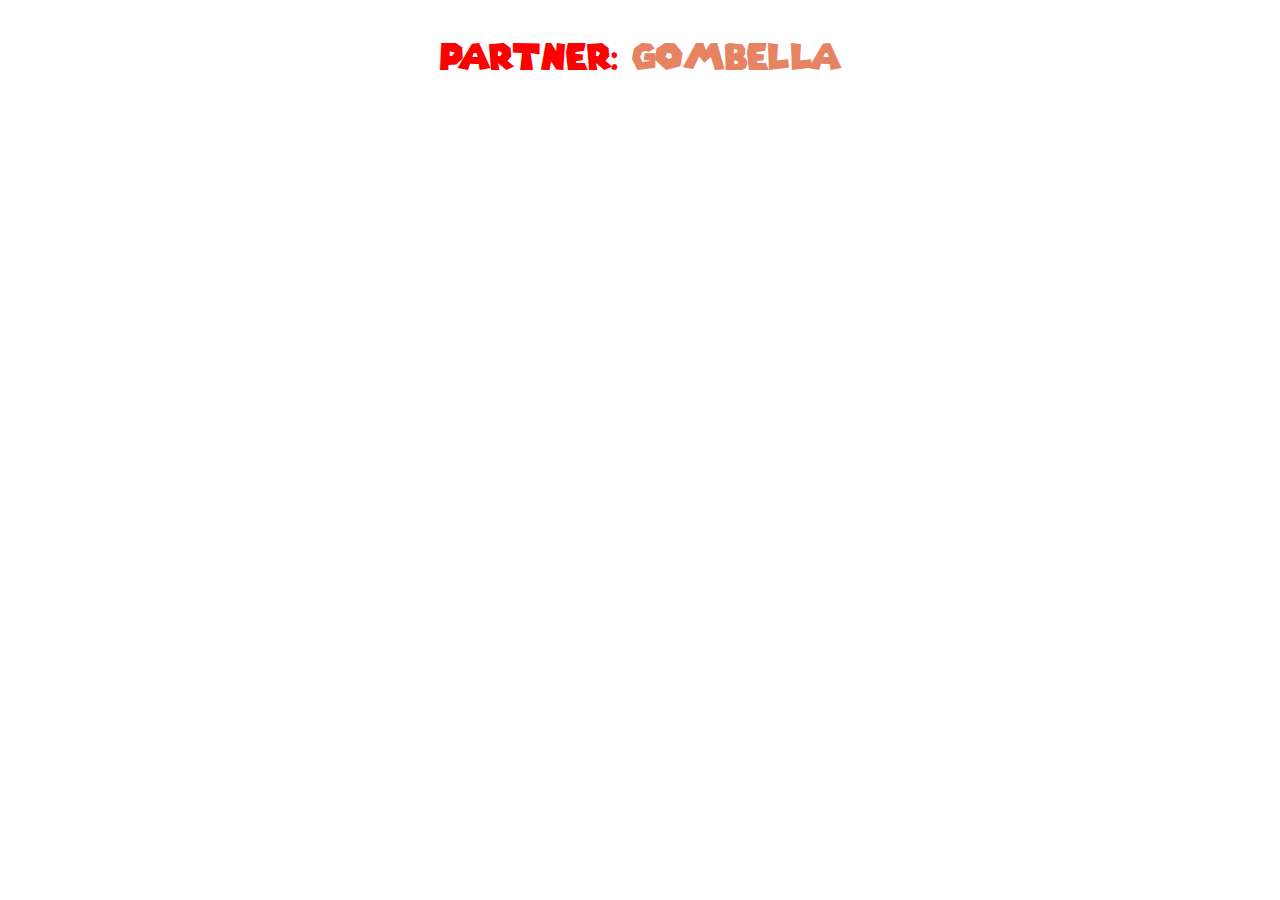
==== index.html @ 70c01fa6 "Change file names" ====
<!DOCTYPE html>
<html lang="en">
  <head>
    <meta charset="UTF-8" />
    <meta name="viewport" content="width=device-width, initial-scale=1.0" />
    <title>Random Paper Mario Party Member</title>
    <link rel="stylesheet" href="style.css" />
  </head>
  <body>
    <audio id="lucky-sound" src="lucky-sound.mp3" preload="auto"></audio>
    <div id="partner-text-container">
      <h2 id="partner-label">Partner:</h2>
      <h2 id="random-partner"></h2>
    </div>
    <script src="script.js"></script>
  </body>
</html>
---- style.css ----
@font-face {
  font-family: 'Super Mario 256';
  src: url('SuperMario256.ttf') format('truetype');
  font-weight: normal;
  font-style: normal;
}

body {
  font-family: 'Super Mario 256', Arial, sans-serif; /* Assuming you've defined the custom font earlier */
  font-size: 1.5em; /* Adjust font size as needed */
  text-align: center;
}

#partner-label {
  color: red; /* Inner color */
  text-shadow:
    -1px -1px 0 white,  
     1px -1px 0 white,
    -1px  1px 0 white,
     1px  1px 0 white; /* Outline effect */
}

#partner-text-container {
  display: flex;
  align-items: center; /* Center items vertically */
  justify-content: center; /* Center items horizontally */
}

#random-partner {
  margin-left: 10px;
  text-shadow:
  -1px -1px 0 white,  
   1px -1px 0 white,
  -1px  1px 0 white,
   1px  1px 0 white; /* Outline effect */
}
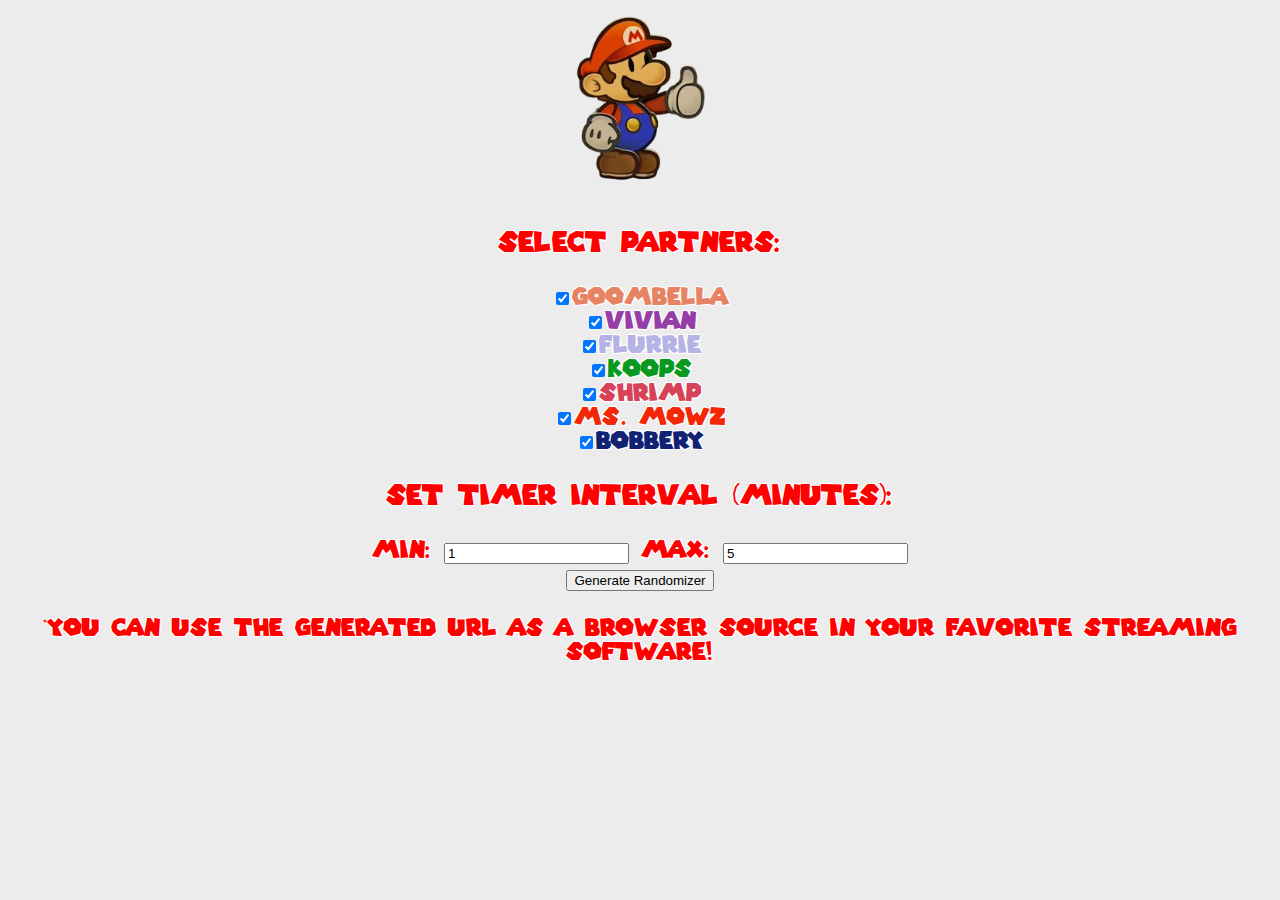
==== commit 77c6cacb: "Various updates" ====
--- a/index.html
+++ b/index.html
@@ -4,14 +4,45 @@
     <meta charset="UTF-8" />
     <meta name="viewport" content="width=device-width, initial-scale=1.0" />
     <title>Random Paper Mario Party Member</title>
+    <link rel="icon" href="Images/Paper_Mario_Head-removebg-preview.png">
     <link rel="stylesheet" href="style.css" />
   </head>
-  <body>
-    <audio id="lucky-sound" src="lucky-sound.mp3" preload="auto"></audio>
-    <div id="partner-text-container">
-      <h2 id="partner-label">Partner:</h2>
-      <h2 id="random-partner"></h2>
+  <body id="index-body">
+    <img src="Images/Mario Thumbs up.png" class="small-image" />
+    <div id="settings-container">
+      <h3 class="index-text">Select Partners:</h3>
+      <form id="partner-form"></form>
+      <h3 class="index-text">Set Timer Interval (minutes):</h3>
+      <label class="index-text" for="min-interval">Min:</label>
+      <input
+        type="number"
+        id="min-interval"
+        name="min-interval"
+        value="1"
+        min="1"
+      />
+      <label class="index-text" for="max-interval">Max:</label>
+      <input
+        type="number"
+        id="max-interval"
+        name="max-interval"
+        value="5"
+        min="1"
+      />
+    </div>
+    <div>
+      <button id="generate-randomizer">Generate Randomizer</button>
+      <p class="index-text">*You can use the generated URL as a browser source in your favorite streaming software!</p>
     </div>
     <script src="script.js"></script>
+    <script
+      type="text/javascript"
+      src="https://storage.ko-fi.com/cdn/widget/Widget_2.js"
+      class="kofi-button"
+    ></script>
+    <script type="text/javascript">
+      kofiwidget2.init("Buy me a coffee", "#29abe0", "N4N610BB7E");
+      kofiwidget2.draw();
+    </script>
   </body>
-</html>
+</html>--- a/style.css
+++ b/style.css
@@ -9,6 +9,24 @@
   font-family: 'Super Mario 256', Arial, sans-serif; /* Assuming you've defined the custom font earlier */
   font-size: 1.5em; /* Adjust font size as needed */
   text-align: center;
+}
+
+#index-body{
+  background-color: #ECECEC;
+}
+
+.small-image {
+  width: 200px; /* Adjust the width to make the image smaller */
+  height: auto; /* Maintain aspect ratio */
+}
+
+.index-text {
+  color: red; /* Inner color */
+  text-shadow:
+    -1px -1px 0 white,  
+     1px -1px 0 white,
+    -1px  1px 0 white,
+     1px  1px 0 white; /* Outline effect */
 }
 
 #partner-label {
@@ -23,7 +41,6 @@
 #partner-text-container {
   display: flex;
   align-items: center; /* Center items vertically */
-  justify-content: center; /* Center items horizontally */
 }
 
 #random-partner {
@@ -34,3 +51,11 @@
   -1px  1px 0 white,
    1px  1px 0 white; /* Outline effect */
 }
+
+.kofi-button {
+  position: fixed;
+  left: 50%;
+  transform: translateX(-50%);
+  z-index: 1000;
+  text-align: center;
+}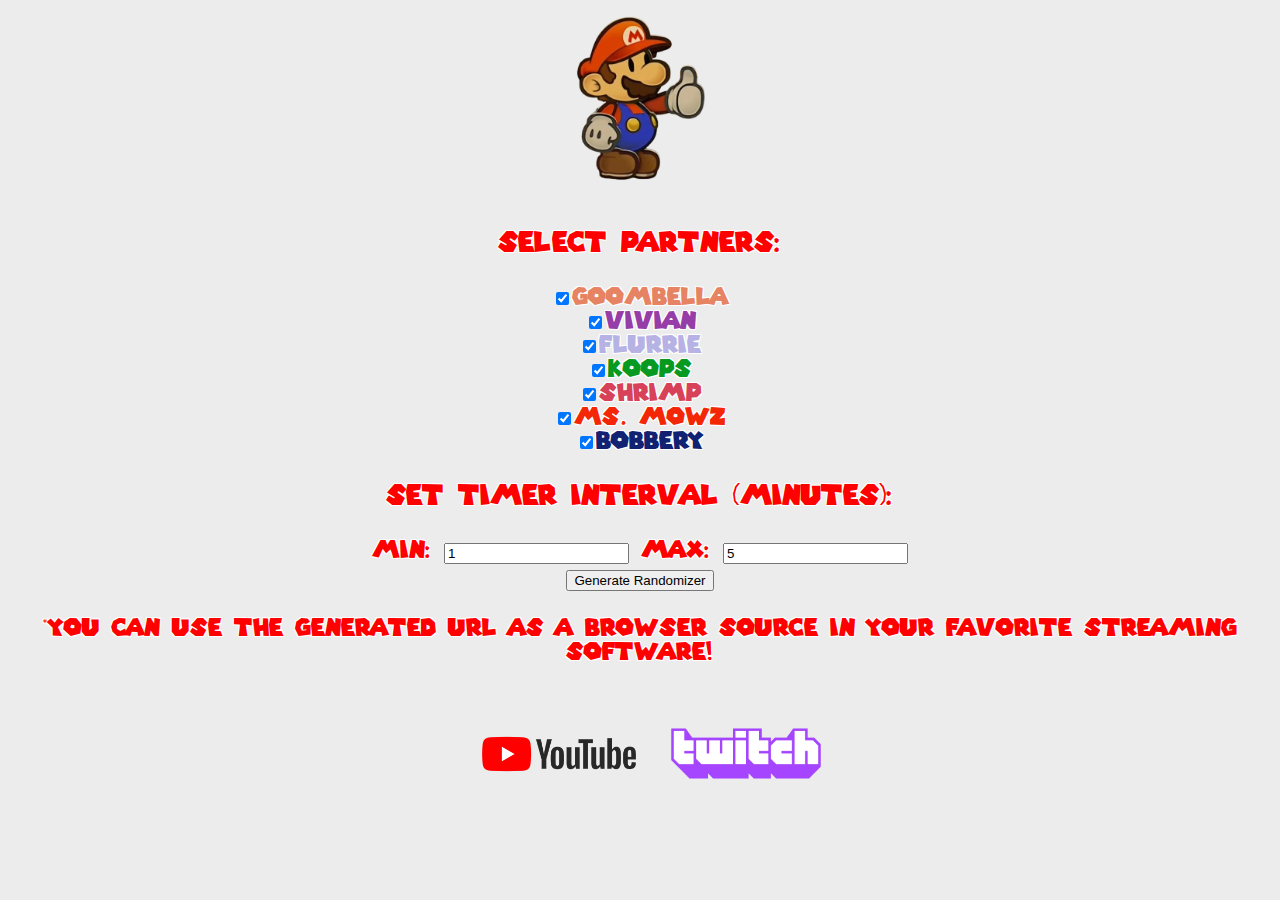
==== commit 4528c8a7: "Add socials" ====
--- a/index.html
+++ b/index.html
@@ -4,7 +4,7 @@
     <meta charset="UTF-8" />
     <meta name="viewport" content="width=device-width, initial-scale=1.0" />
     <title>Random Paper Mario Party Member</title>
-    <link rel="icon" href="Images/Paper_Mario_Head-removebg-preview.png">
+    <link rel="icon" href="Images/Paper_Mario_Head-removebg-preview.png" />
     <link rel="stylesheet" href="style.css" />
   </head>
   <body id="index-body">
@@ -32,8 +32,19 @@
     </div>
     <div>
       <button id="generate-randomizer">Generate Randomizer</button>
-      <p class="index-text">*You can use the generated URL as a browser source in your favorite streaming software!</p>
+      <p class="index-text">
+        *You can use the generated URL as a browser source in your favorite
+        streaming software!
+      </p>
     </div>
+    <div>
+      <a href="https://www.youtube.com/@kidmafiakid" target="_blank" class="social-link">
+        <img src="Images/Youtube.png" class="social-YT" />
+      </a>
+      <a href="https://www.twitch.tv/thejoeybeans" target="_blank" class="social-link">
+        <img src="Images/Twitch.png" class="social-Twitch" />
+      </a>
+    </div>    
     <script src="script.js"></script>
     <script
       type="text/javascript"
@@ -45,4 +56,4 @@
       kofiwidget2.draw();
     </script>
   </body>
-</html>+</html>
--- a/style.css
+++ b/style.css
@@ -18,6 +18,35 @@
 .small-image {
   width: 200px; /* Adjust the width to make the image smaller */
   height: auto; /* Maintain aspect ratio */
+}
+
+.social-link {
+  text-decoration: none; /* Remove underline */
+  color: inherit; /* Inherit text color */
+}
+
+.social-link:hover {
+  text-decoration: none; /* Remove underline on hover */
+  color: inherit; /* Inherit text color on hover */
+}
+
+.social-YT{
+  width: 200px; /* Adjust the width to make the image smaller */
+  height: auto; /* Maintain aspect ratio */
+  margin-bottom: -25px;
+}
+
+.social-YT:hover{
+  cursor: pointer;
+}
+
+.social-Twitch{
+  width: 150px; /* Adjust the width to make the image smaller */
+  height: auto; /* Maintain aspect ratio */
+}
+
+.social-Twitch:hover{
+  cursor: pointer;
 }
 
 .index-text {
